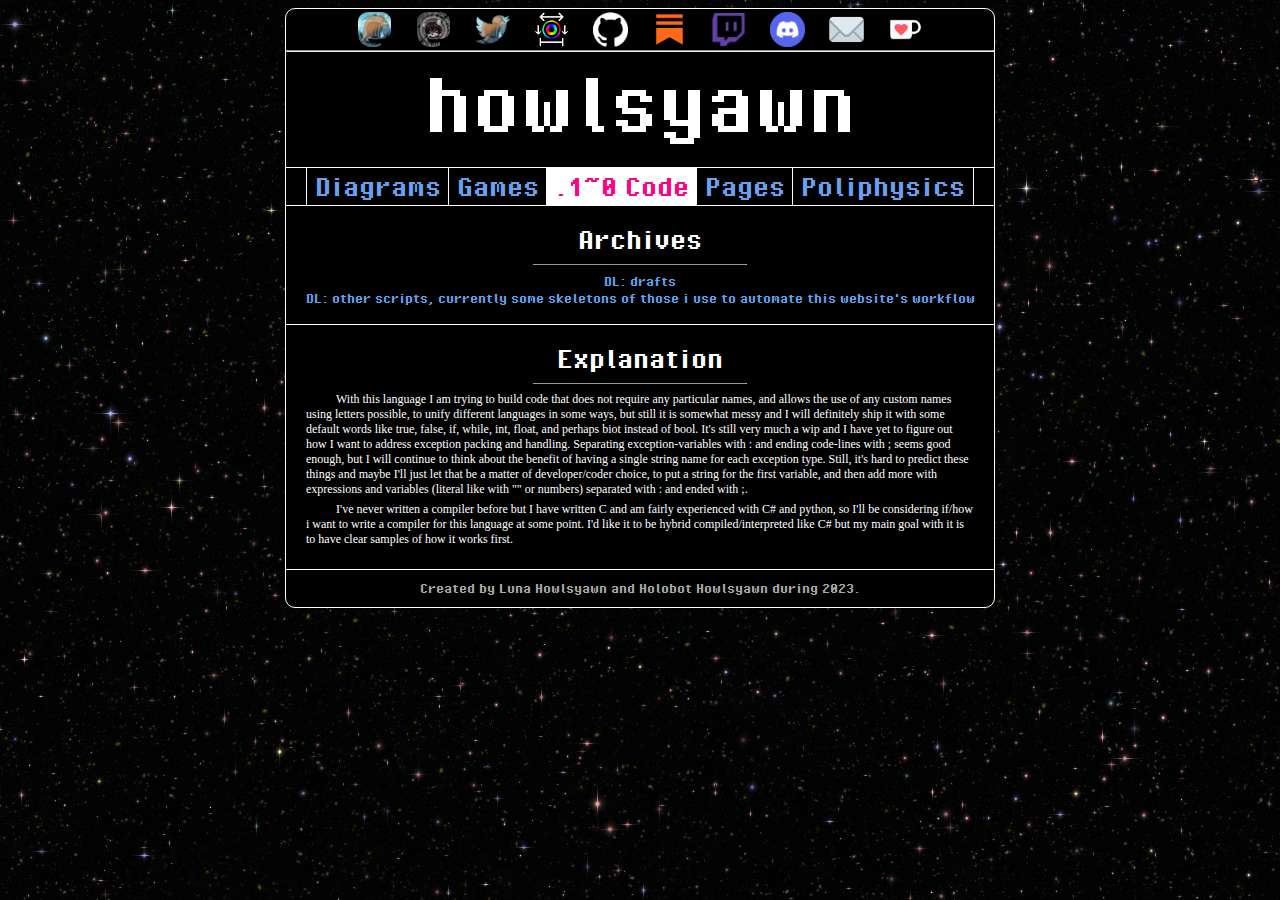
==== 1~0_code.html @ 25077a10 "commit" ====
<!DOCTYPE html>
<html>
<head>
  <title>howlsyawn</title>
  <link rel="stylesheet" href="style.css">
  <link rel="icon" type="image/png" href="images/eclipse.png">
</head>
<body>
  <div id=content>
  <div id=content2>
    <header>
      <table class="outlinks"><tr>
        <td><a href="https://mastodon.social/@holoscope" title="Holobot Mastodon"><img src="images/mastodon-holobot.png"></a></td>
        <td><a href="https://mastodon.online/@howlsyawn" title="Luna Mastodon"><img src="images/mastodon-luna.png"></a></td>
        <td><a href="https://twitter.com/a_holoscope" title="Holobot Twitter"><img src="images/twitter-holobot.png"></a></td>
        <td><a href="https://holobothowlsyawn.github.io/Holoscope/" title="Holoscope Main"><img src="images/holoscope.png"></a></td>
        <td><a href="https://github.com/HolobotHowlsyawn" title="GitHub"><img src="images/github.png"></a></td>
        <td><a href="https://substack.com/@howlsyawn" title="Substack"><img src="images/substack.png"></a></td>
        <td><a href="https://www.twitch.tv/h0l0bot" title="Twitch"><img src="images/twitch.png"></a></td>
        <td><a href="https://discord.gg/uvgfqqjX5K" title="Discord Server"><img src="images/discord.png"></a></td>
        <td><a href="mailto:hologrammar0@gmail.com" title="Email"><img src="images/email.png"></a></td>
        <td><a href="https://ko-fi.com/a_holoscope" title="Ko-fi"><img src="images/kofi.png"></a></td>
      </tr></table>
      <hr style="margin:0px" />
      <a href="shelter.html">
        <div id="title">
          <h1 id="title1">howlsyawn</h1>
        </div>
      </a>
    </header>

    <nav>
      <a href="diagrams.html">Diagrams</a>
      <a href="games.html">Games</a>
      <a href="1~0_code.html" id="activepagelink">.1~0 Code</a>
      <a href="pages.html">Pages</a>
      <a href="poliphysics.html">Poliphysics</a>
    </nav>

    <section>
      <article>
        <h5>Archives</h5>
        <hr size="1" class="article-div" />
        <a href="packs/1~0_code.zip">DL: drafts</a>
        <br />
        <a href="packs/other-scripts.zip">DL: other scripts, currently some skeletons of those i use to automate this website's workflow</a>
      </article>
    </section>

    <section>
      <article>
        <h5>Explanation</h5>
        <hr size="1" class="article-div" />
        <p>
          With this language I am trying to build code that does not require any particular names, and allows the use of any custom names using letters possible, to unify different languages in some ways, but still it is somewhat messy and I will definitely ship it with some default words like true, false, if, while, int, float, and perhaps biot instead of bool. It's still very much a wip and I have yet to figure out how I want to address exception packing and handling. Separating exception-variables with : and ending code-lines with ; seems good enough, but I will continue to think about the benefit of having a single string name for each exception type. Still, it's hard to predict these things and maybe I'll just let that be a matter of developer/coder choice, to put a string for the first variable, and then add more with expressions and variables (literal like with "" or numbers) separated with : and ended with ;.
        </p>
        <p>
          I've never written a compiler before but I have written C and am fairly experienced with C# and python, so I'll be considering if/how i want to write a compiler for this language at some point. I'd like it to be hybrid compiled/interpreted like C# but my main goal with it is to have clear samples of how it works first.
        </p>
      </article>
    </section>

    <footer>
      Created by Luna Howlsyawn and Holobot Howlsyawn during 2023.
    </footer>
  </div>
  </div>
</body>
</html>
---- style.css ----
body {
  /*background-color: black;*/
  background-image: url("images/stars.png");
  background-attachment: fixed;
  color: white;
  font: 16px pixel-op-bold;
}

#activepagelink {
  background-color: white;
  color: #FF0080;
}

h1 {
  font: 96px pixel-op-bold;
  margin-top: 0px;  margin-bottom: 0px;
}
h2 {
  font: 72px pixel-op-bold;
  margin-top: 0px;  margin-bottom: 0px;
}
h3 {
  font: 64px pixel-op-bold;
  margin-top: 0px;  margin-bottom: 0px;}
h4 {
  font: 48px pixel-op-bold;
  margin-top: 0px;  margin-bottom: 0px;}
h5 {
  font: 32px pixel-op-bold;
  margin-top: 0px;  margin-bottom: 0px;
  /*text-decoration: underline;
  text-decoration-color: rgb(64, 64, 64);*/
}
h6 {
  font: 24px pixel-op-bold;
  margin-top: 0px;  margin-bottom: 0px;}
p {
  margin-top: 5px; margin-bottom: 5px;
  text-align: left;
  text-indent: 2.5em;
  font: 12px verdana;
  /*font: 16px pixel-op;*/
}
a {
  text-decoration: none;
  color: rgb(104,161,239);
}
a:hover {
  color: rgb(0, 98, 235) !important;
}
a:active {
  color: white !important;
}
#title {
  margin-left: 0px;
  margin-right: 0px;
  margin-bottom: 0px;
  margin-top: 0px;
}
#title1 {
  margin-top: 0px;
  margin-bottom: 0px;
  padding-top: 0px;
  padding-bottom: 15px;
}
#title2 {
  margin-top: 0px;
  margin-bottom: -10px;
}
#title3 {
  margin-top: 10px;
  margin-bottom: 10px;
}

section {
  background-color: rgba(0, 0, 0, 1);
}
#content {
  background-color: rgba(0, 0, 0, 1);
  max-width: 708px;
  min-width: 468px;
  margin-left: auto;
  margin-right: auto;
  border: 1px solid white;
  text-align: center;
  border-radius: 10px;
}
#content2 {
  max-width: 100%;
}
#content article {
  border-top: 1px solid white;
  padding-top: 17px; padding-bottom: 17px;
}
#content p {
  padding-left: 20px;
  padding-right: 20px;
}
#content img {
  max-width: 95%;  
}

header {
  padding: 0px;
  margin: 0px;
}
header a { color:white; }
header a:hover { color: #BFDAFF; }
header a:active { color: rgb(0, 98, 235); }
footer {
  border-top: 1px solid white;
  padding-top: 10px; padding-bottom: 10px;
  color: rgb(168, 168, 168);
}

.article-div {
  width: 30%;
}

nav {
  margin-left: auto;
  margin-right: auto;
  font: 32px pixel-op-bold;
  word-wrap: normal;
  line-height: 35px;
  margin-bottom: -1px;
  border-top: 1px solid white;  
  /*border-bottom: 1px solid white;*/
}
nav a {
  padding: 1px 8px 1px 8px;
  margin-top: -1px;
  margin-left: -5px;
  margin-right: -5px;
  border: 1px solid white;
  background-color: black;
  display: inline-block;
}
#current-page-link {
  background-color: white;
  color: black;
}
.goals {
  text-align: left;
}

.releases {
  margin-left: auto;
  margin-right: auto;
  font: 32px pixel-op-bold;
}

.img-grid {
  display: grid;
  grid-template-columns: 1fr 1fr 1fr;
  background-color: black;
}
.img-grid-item {
  border: 1px solid rgb(32, 32, 32);
  padding: 10px;
}
.img-grid-item img {
  border: 1px solid rgb(128, 128, 128);
}

.outlinks {
  padding-left: 10px;
  padding-right: 10px;
  margin-left: auto;
  margin-right: auto;
}
.outlinks img {
  height: 35px;
  width: 35px;
  padding-left: 10px;
  padding-right: 10px;
  vertical-align: middle;
  /*filter:drop-shadow(0px 0px 2px gray);*/
}
.outlinks a:hover {
  filter:drop-shadow(0px 0px 5px white);
}

@font-face {
  font-family: "pixel-op";
  src: url("pixel_operator/PixelOperator.ttf");
}
@font-face {
  font-family: "pixel-op-bold";
  src: url("pixel_operator/PixelOperator-Bold.ttf");
}
@font-face {
  font-family: "pixel-op-8-bold";
  src: url("pixel_operator/PixelOperator8-Bold.ttf");
}
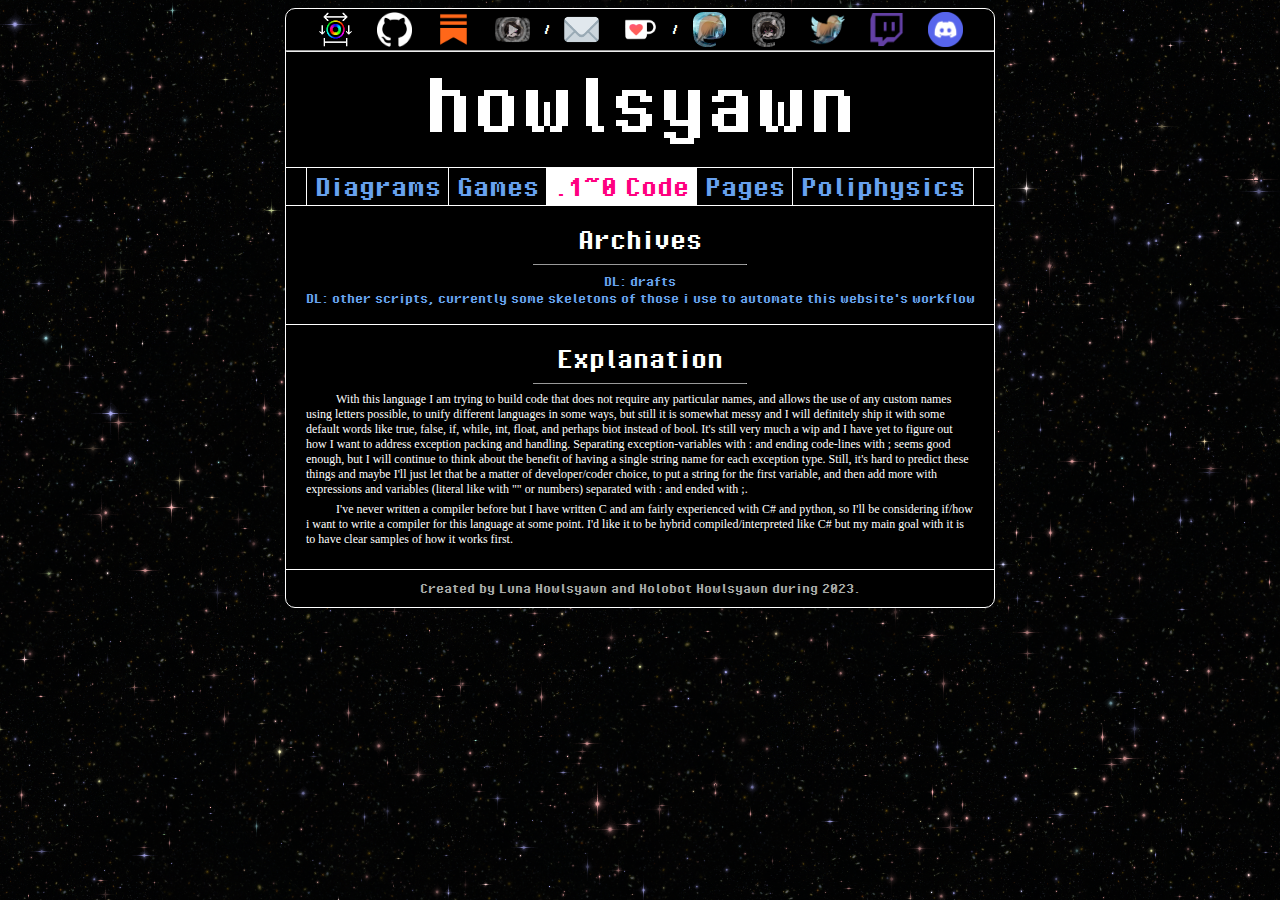
==== commit 204684b9: "commit" ====
--- a/1~0_code.html
+++ b/1~0_code.html
@@ -10,16 +10,19 @@
   <div id=content2>
     <header>
       <table class="outlinks"><tr>
+        <td><a href="https://holobothowlsyawn.github.io/Holoscope/" title="Holoscope Main"><img src="images/holoscope.png"></a></td>
+        <td><a href="https://github.com/HolobotHowlsyawn" title="GitHub"><img src="images/github.png"></a></td>
+        <td><a href="https://substack.com/@howlsyawn" title="Substack"><img src="images/substack.png"></a></td>
+        <td><a href="https://www.youtube.com/@LunaHowlsyawn" title="Youtube"><img src="images/youtube.png"></a></td>
+        <td> / </td>
+        <td><a href="mailto:hologrammar0@gmail.com" title="Email"><img src="images/email.png"></a></td>
+        <td><a href="https://ko-fi.com/a_holoscope" title="Ko-fi"><img src="images/kofi.png"></a></td>
+        <td> / </td>
         <td><a href="https://mastodon.social/@holoscope" title="Holobot Mastodon"><img src="images/mastodon-holobot.png"></a></td>
         <td><a href="https://mastodon.online/@howlsyawn" title="Luna Mastodon"><img src="images/mastodon-luna.png"></a></td>
         <td><a href="https://twitter.com/a_holoscope" title="Holobot Twitter"><img src="images/twitter-holobot.png"></a></td>
-        <td><a href="https://holobothowlsyawn.github.io/Holoscope/" title="Holoscope Main"><img src="images/holoscope.png"></a></td>
-        <td><a href="https://github.com/HolobotHowlsyawn" title="GitHub"><img src="images/github.png"></a></td>
-        <td><a href="https://substack.com/@howlsyawn" title="Substack"><img src="images/substack.png"></a></td>
         <td><a href="https://www.twitch.tv/h0l0bot" title="Twitch"><img src="images/twitch.png"></a></td>
         <td><a href="https://discord.gg/uvgfqqjX5K" title="Discord Server"><img src="images/discord.png"></a></td>
-        <td><a href="mailto:hologrammar0@gmail.com" title="Email"><img src="images/email.png"></a></td>
-        <td><a href="https://ko-fi.com/a_holoscope" title="Ko-fi"><img src="images/kofi.png"></a></td>
       </tr></table>
       <hr style="margin:0px" />
       <a href="shelter.html">
